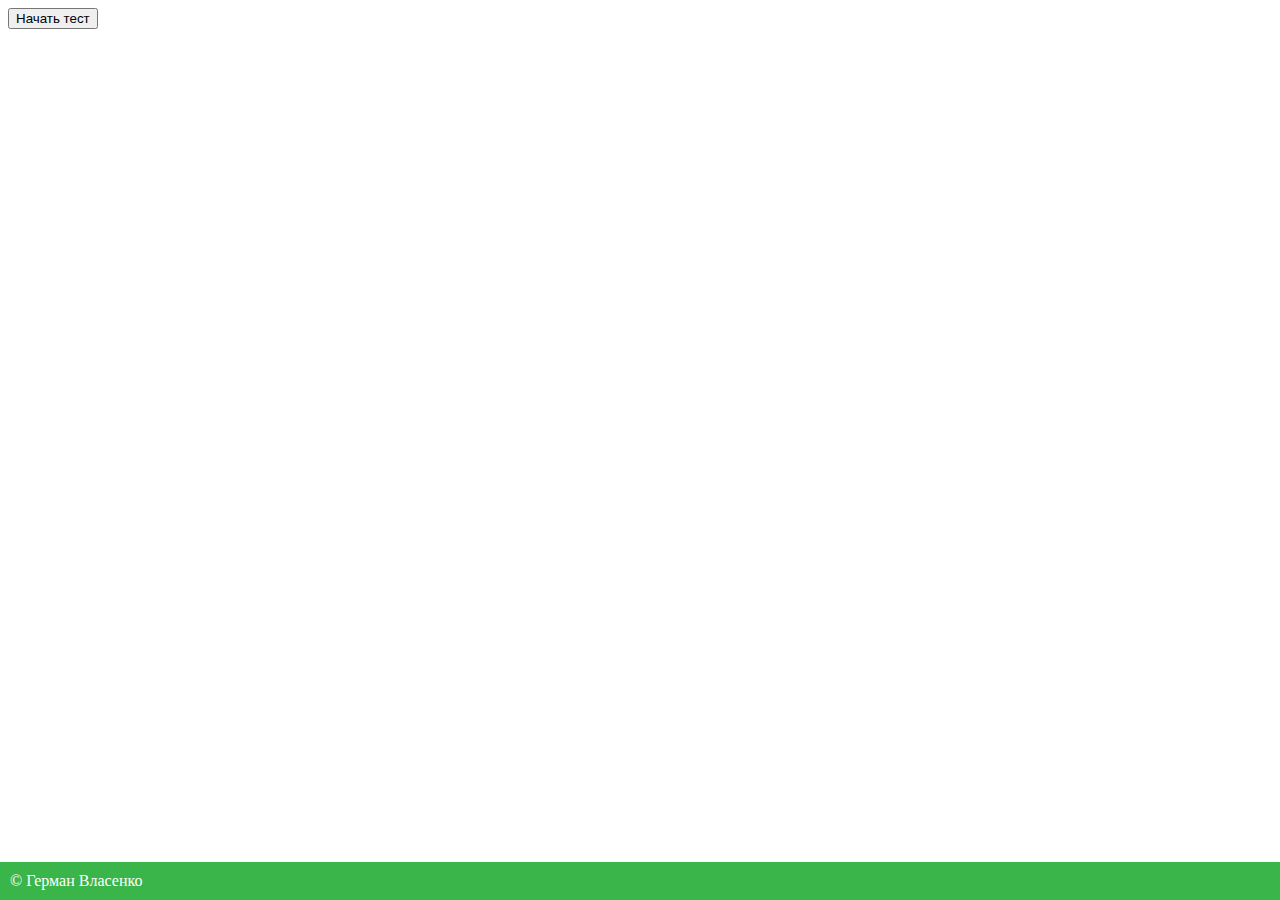
==== index.html @ 75686b92 "add text in cite" ====
<!DOCTYPE html>
<html lang="en">

<head>
    <meta charset="UTF-8">
    <title>Document</title>
    <link rel="stylesheet" href="script.css">
</head>
<body>
    <a href="task_1.html">
        <button> Начать тест </button>
    </a>
    <div class="footer"> &copy; Герман Власенко
        <br> </div>
</body>

</html>
---- script.css ----
.footer {
            position: fixed;
            /* Фиксированное положение */
            left: 0;
            bottom: 0;
            /* Левый нижний угол */
            padding: 10px;
            /* Поля вокруг текста */
            background: #39b54a;
            /* Цвет фона */
            color: #fff;
            /* Цвет текста */
            width: 100%;
            /* Ширина слоя */
        }

li {
    list-style-type: none;
}

.main_text {
    font-size: 20px;
    text-align: center;
}
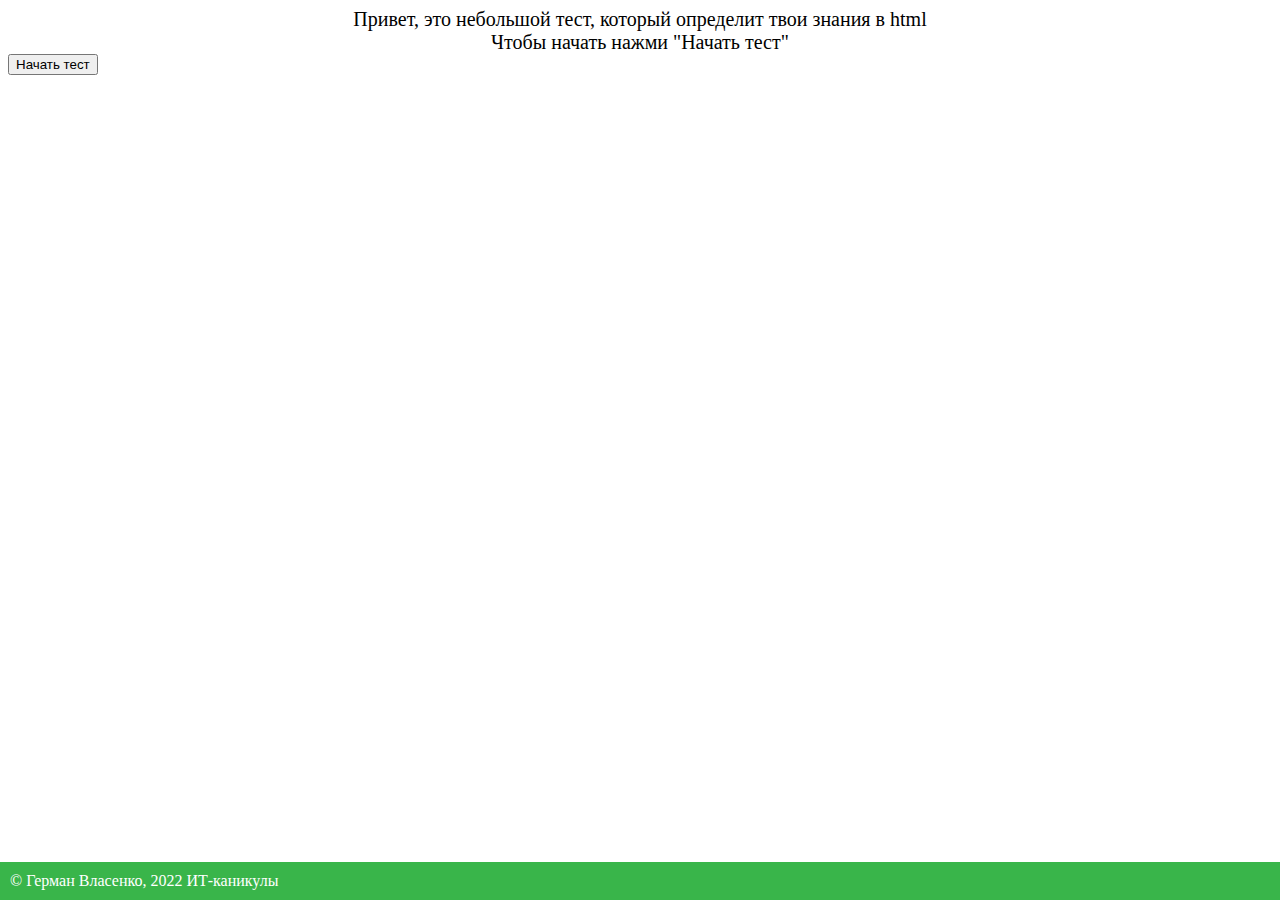
==== commit 7734486b: "update main text, add js file" ====
--- a/index.html
+++ b/index.html
@@ -3,15 +3,17 @@
 
 <head>
     <meta charset="UTF-8">
-    <title>Document</title>
-    <link rel="stylesheet" href="script.css">
+        <title>Test HTML</title>
+    <link rel="stylesheet" href="_style.css">
 </head>
 <body>
+   <div class="main_text"> Привет, это небольшой тест, который определит твои знания в html <br>
+   Чтобы начать нажми "Начать тест"
+    </div>
     <a href="task_1.html">
         <button> Начать тест </button>
     </a>
-    <div class="footer"> &copy; Герман Власенко
-        <br> </div>
+        <div class="footer"> &copy; Герман Власенко, 2022 ИТ-каникулы</div>
 </body>
 
 </html>--- a/_style.css
+++ b/_style.css
@@ -0,0 +1,25 @@
+.footer {
+            position: fixed;
+            /* Фиксированное положение */
+            left: 0;
+            bottom: 0;
+            /* Левый нижний угол */
+            padding: 10px;
+            /* Поля вокруг текста */
+            background: #39b54a;
+            /* Цвет фона */
+            color: #fff;
+            /* Цвет текста */
+            width: 100%;
+            /* Ширина слоя */
+        }
+
+li {
+    list-style-type: none;
+}
+
+.main_text {
+    font-size: 20px;
+    text-align: center;
+}
+
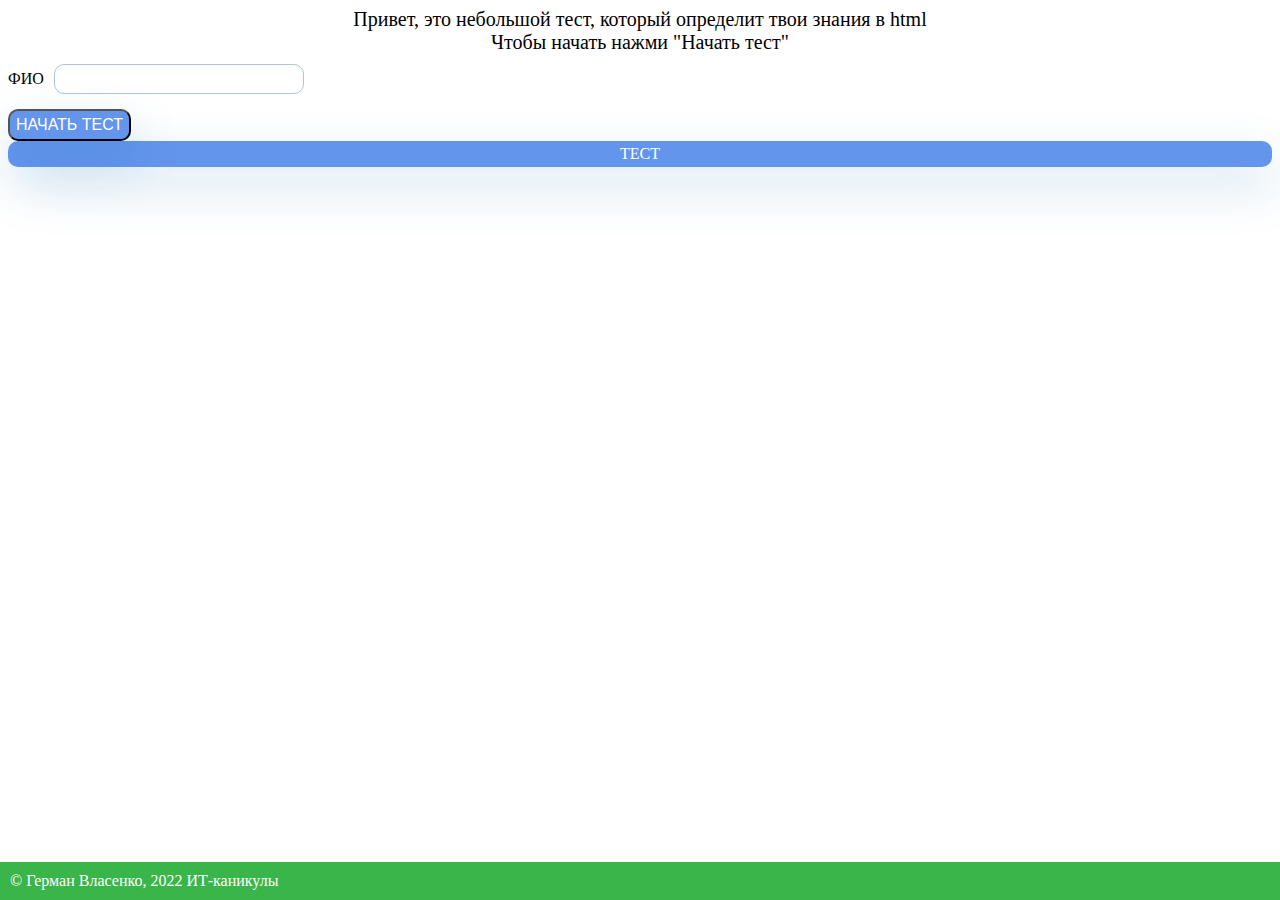
==== commit e6e63fd4: "1 part of js file" ====
--- a/index.html
+++ b/index.html
@@ -3,17 +3,23 @@
 
 <head>
     <meta charset="UTF-8">
-        <title>Test HTML</title>
+    <title>Test HTML</title>
     <link rel="stylesheet" href="_style.css">
 </head>
+
 <body>
-   <div class="main_text"> Привет, это небольшой тест, который определит твои знания в html <br>
-   Чтобы начать нажми "Начать тест"
+    <div class="main_text"> Привет, это небольшой тест, который определит твои знания в html <br>
+        Чтобы начать нажми "Начать тест"
     </div>
+    ФИО<input id='name' type="text"> <br>
     <a href="task_1.html">
         <button> Начать тест </button>
     </a>
-        <div class="footer"> &copy; Герман Власенко, 2022 ИТ-каникулы</div>
-</body>
+    <br>
+    <div class="button">
+        тест
+    </div>
+    <div class="footer"> &copy; Герман Власенко, 2022 ИТ-каникулы</div>
+    <script src='script.js'></script>
 
-</html>+</body></html>--- a/_style.css
+++ b/_style.css
@@ -23,3 +23,37 @@
     text-align: center;
 }
 
+input {
+    border: 1px solid #356EAD;
+    box-sizing: border-box;
+    border-radius: 10px;
+    opacity: 0.4;
+    width: 250px;
+    height: 30px;
+    margin: 10px 10px 15px 10px ;
+}
+
+.button {
+    background: cornflowerblue;
+    box-shadow: 5px 20px 50px rgba(16, 112, 177, 0.2);
+    border-radius: 10px;
+    font-weight: 500;
+    font-size: 16px;
+    line-height: 26px;
+    text-align: center;
+    color: #FFFFFF;
+    text-transform: uppercase;
+}
+
+button {
+    background: cornflowerblue;
+    box-shadow: 5px 20px 50px rgba(16, 112, 177, 0.2);
+    border-radius: 10px;
+    font-weight: 500;
+    font-size: 16px;
+    line-height: 26px;
+    text-align: center;
+    color: #FFFFFF;
+    text-transform: uppercase;
+}
+
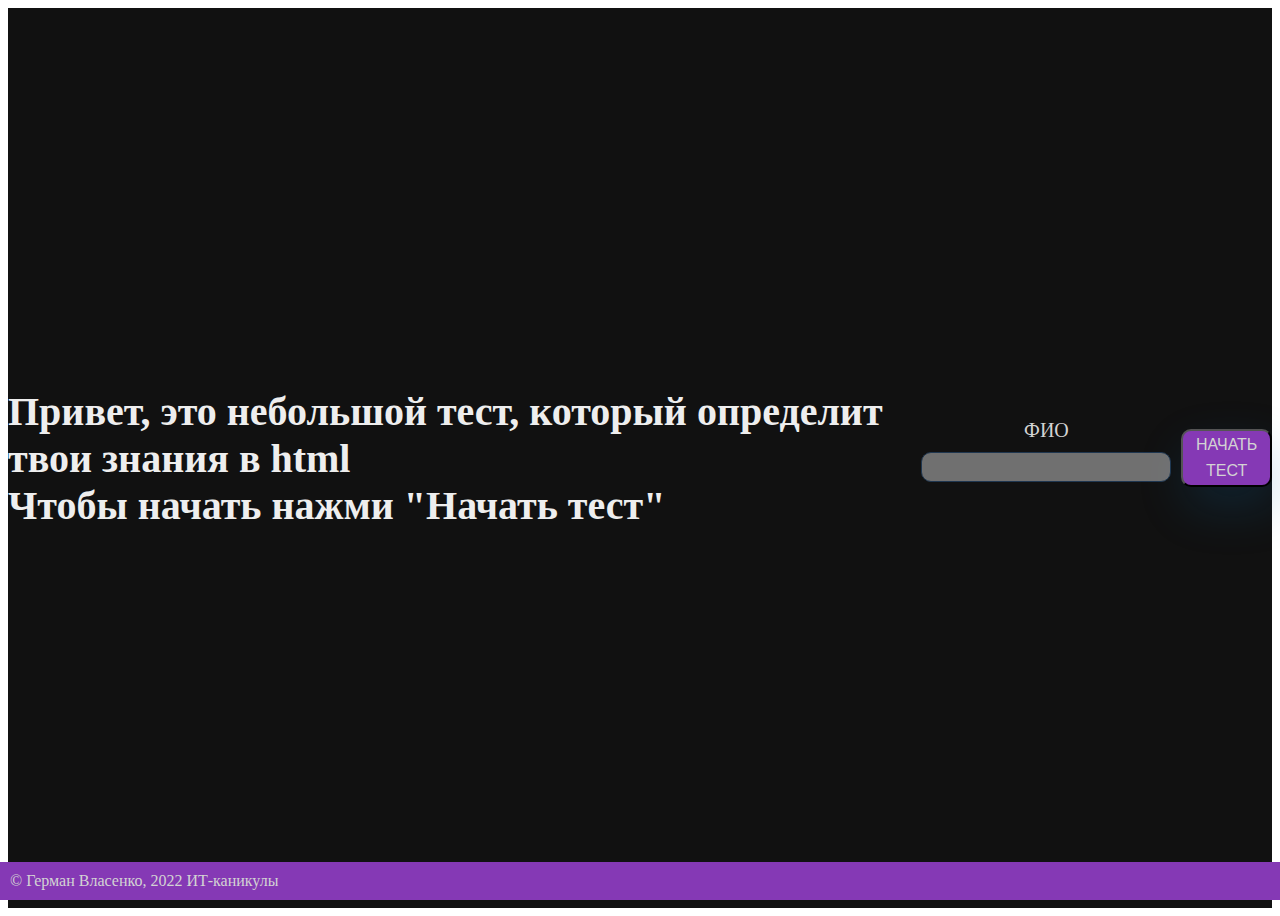
==== commit f4d6d5f6: "add new theame" ====
--- a/index.html
+++ b/index.html
@@ -5,20 +5,22 @@
     <meta charset="UTF-8">
     <title>Test HTML</title>
     <link rel="stylesheet" href="_style.css">
+    <link rel="stylesheet" href="background.css">
 </head>
 
 <body>
-    <div class="main_text"> Привет, это небольшой тест, который определит твои знания в html <br>
-        Чтобы начать нажми "Начать тест"
-    </div>
-    ФИО<input id='name' type="text"> <br>
-    <a href="task_1.html">
-        <button> Начать тест </button>
-    </a>
-    <br>
-    <div class="button">
-        тест
-    </div>
+    <article class="wrapper">
+        <h2 class="title">Привет, это небольшой тест, который определит твои знания в html <br>
+            Чтобы начать нажми "Начать тест"</h2>
+
+        <div class="main_text">ФИО<input id='name' type="text"> </div>
+        <a href="" id='_link'>
+            <button>
+                Начать тест
+            </button>
+        </a>
+        <br>
+    </article>
     <div class="footer"> &copy; Герман Власенко, 2022 ИТ-каникулы</div>
     <script src='script.js'></script>
 
--- a/_style.css
+++ b/_style.css
@@ -6,9 +6,9 @@
             /* Левый нижний угол */
             padding: 10px;
             /* Поля вокруг текста */
-            background: #39b54a;
+            background: #8539b5;
             /* Цвет фона */
-            color: #fff;
+            color: lightgray;
             /* Цвет текста */
             width: 100%;
             /* Ширина слоя */
@@ -21,6 +21,7 @@
 .main_text {
     font-size: 20px;
     text-align: center;
+    color: lightgray;
 }
 
 input {
@@ -33,27 +34,16 @@
     margin: 10px 10px 15px 10px ;
 }
 
-.button {
-    background: cornflowerblue;
+button {
+    background: #8539b5;
     box-shadow: 5px 20px 50px rgba(16, 112, 177, 0.2);
     border-radius: 10px;
     font-weight: 500;
     font-size: 16px;
     line-height: 26px;
     text-align: center;
-    color: #FFFFFF;
+    color: lightgray;
     text-transform: uppercase;
+    
 }
 
-button {
-    background: cornflowerblue;
-    box-shadow: 5px 20px 50px rgba(16, 112, 177, 0.2);
-    border-radius: 10px;
-    font-weight: 500;
-    font-size: 16px;
-    line-height: 26px;
-    text-align: center;
-    color: #FFFFFF;
-    text-transform: uppercase;
-}
-
--- a/background.css
+++ b/background.css
@@ -0,0 +1,44 @@
+@import url('https://fonts.googleapis.com/css?family=Lobster&display=swap') repeat scroll 0 0 rgba(0, 0, 0 , 0);
+
+body {
+  background: #fff;
+}
+
+.title {
+  font-size: 2.5rem;
+  font-family: 'Lobster', cursive;
+}
+
+.wrapper {
+  animation: scroll 70s linear infinite;
+/*  background: url("https://images.unsplash.com/photo-1465146633011-14f8e0781093?ixlib=rb-1.2.1&ixid=eyJhcHBfaWQiOjEyMDd9&auto=format&fit=crop&w=3450&q=80"), #111111;*/
+  background: url("https://st.depositphotos.com/2073903/4199/v/450/depositphotos_41999377-stock-illustration-night-sky-with-stars-seamless.jpg"), #111111;
+  color: #eee;
+  height: 100vh;
+  min-width: 360px;
+  width: 100%;
+  display: flex;
+  justify-content: center;
+  align-items: center;
+  perspective: 1000px;
+  perspective-origin: 50% 50%;
+  
+}
+
+@keyframes scroll {
+   100%{
+    background-position:0px -3000px;
+  }
+}
+
+@media (prefers-reduced-motion) {
+  .wrapper {
+    animation: scroll 200s linear infinite;
+  }
+}
+
+@media (min-width: 670px) {
+  .title {
+    font-size: 2.5rem;
+  }
+}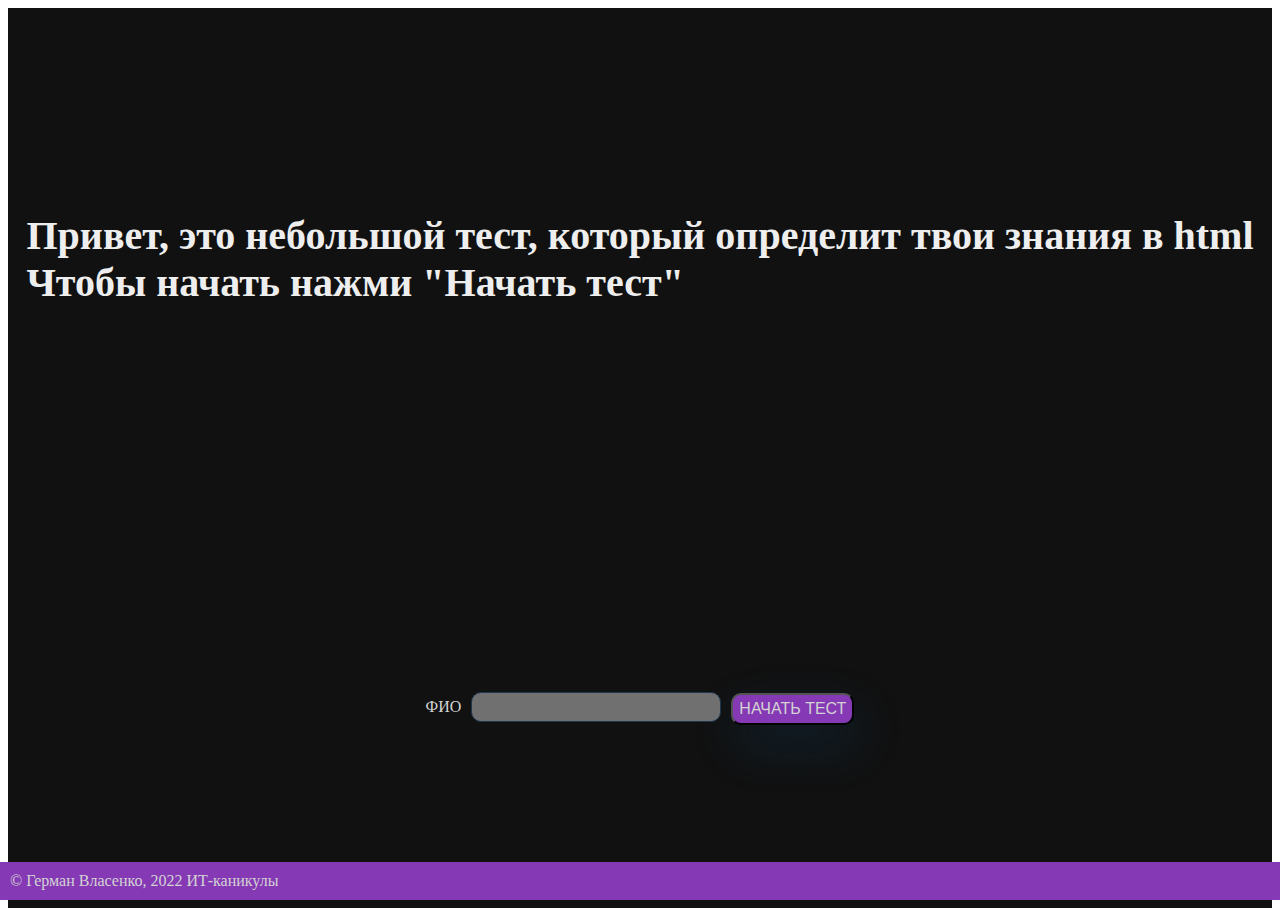
==== commit 7f3cc558: "update footer, make display flexible" ====
--- a/index.html
+++ b/index.html
@@ -14,14 +14,14 @@
             Чтобы начать нажми "Начать тест"</h2>
 
         <div class="main_text">ФИО<input id='name' type="text"> </div>
-        <a href="" id='_link'>
+        <a href="task_1.html" id='_link'>
             <button>
                 Начать тест
             </button>
         </a>
         <br>
-    </article>
+        </article>
+
     <div class="footer"> &copy; Герман Власенко, 2022 ИТ-каникулы</div>
     <script src='script.js'></script>
-
 </body></html>--- a/_style.css
+++ b/_style.css
@@ -19,7 +19,7 @@
 }
 
 .main_text {
-    font-size: 20px;
+    font-size: 1rem;
     text-align: center;
     color: lightgray;
 }
--- a/background.css
+++ b/background.css
@@ -22,7 +22,8 @@
   align-items: center;
   perspective: 1000px;
   perspective-origin: 50% 50%;
-  
+  display: flex;
+  flex-wrap: wrap;
 }
 
 @keyframes scroll {
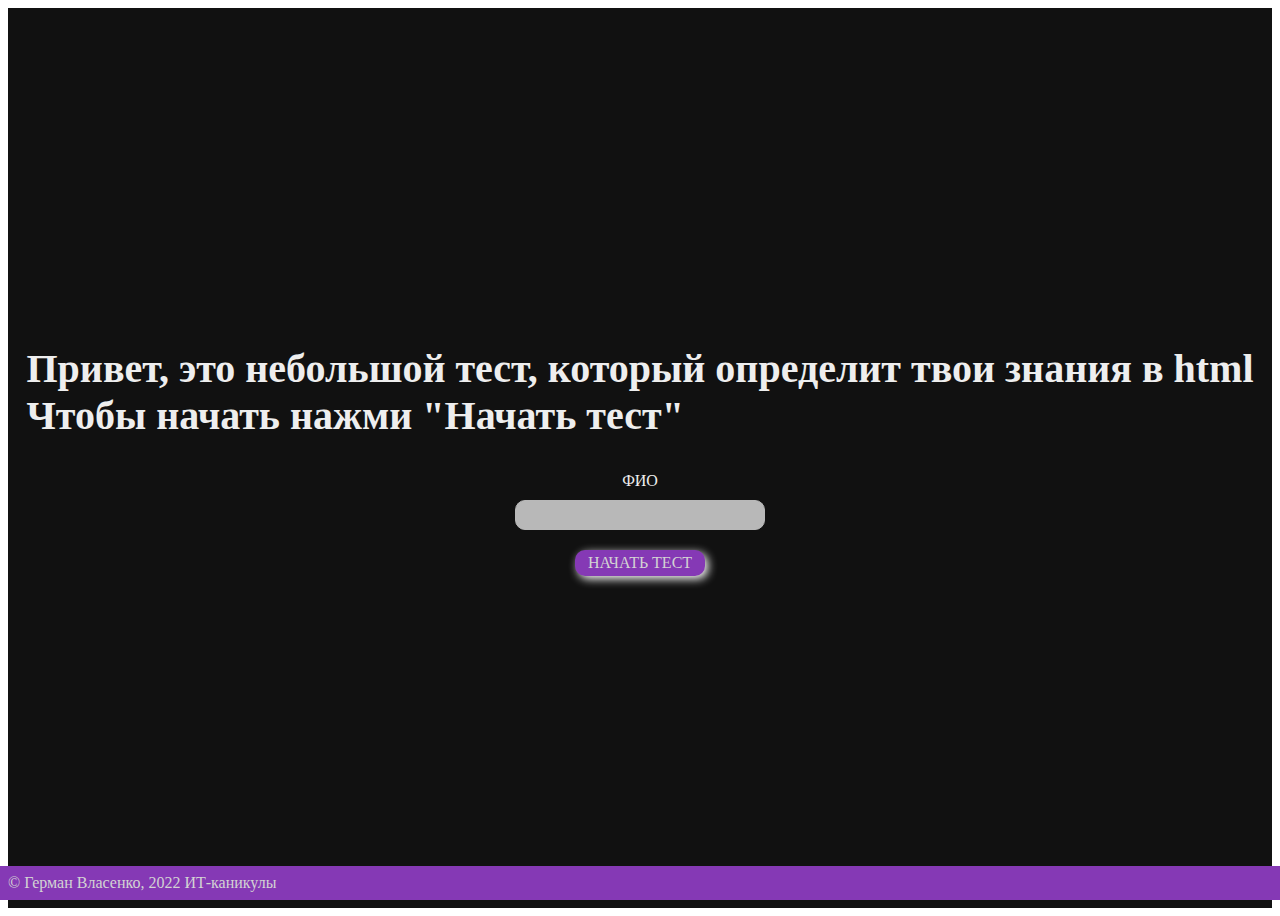
==== commit bfaf0978: "change button, style of button, location elements; add opportunity move between sites; save right an" ====
--- a/index.html
+++ b/index.html
@@ -2,26 +2,21 @@
 <html lang="en">
 
 <head>
-    <meta charset="UTF-8">
-    <title>Test HTML</title>
-    <link rel="stylesheet" href="_style.css">
-    <link rel="stylesheet" href="background.css">
-</head>
+  <meta charset="UTF-8">
+  <title>Test HTML</title>
+  <link rel="stylesheet" href="_style.css">
+  <link rel="stylesheet" href="background.css"> </head>
 
 <body>
-    <article class="wrapper">
-        <h2 class="title">Привет, это небольшой тест, который определит твои знания в html <br>
+  <article class="wrapper">
+    <h2 class="title">Привет, это небольшой тест, который определит твои знания в html <br>
             Чтобы начать нажми "Начать тест"</h2>
+    <div class="main_text">ФИО</div>
+    <input id='name' type="text">
+    <div class='button'> Начать тест </div>
+    <br> </article>
+  <div class="footer"> &copy; Герман Власенко, 2022 ИТ-каникулы</div>
+  <script src='script.js'></script>
+</body>
 
-        <div class="main_text">ФИО<input id='name' type="text"> </div>
-        <a href="task_1.html" id='_link'>
-            <button>
-                Начать тест
-            </button>
-        </a>
-        <br>
-        </article>
-
-    <div class="footer"> &copy; Герман Власенко, 2022 ИТ-каникулы</div>
-    <script src='script.js'></script>
-</body></html>+</html>--- a/_style.css
+++ b/_style.css
@@ -1,49 +1,55 @@
 .footer {
-            position: fixed;
-            /* Фиксированное положение */
-            left: 0;
-            bottom: 0;
-            /* Левый нижний угол */
-            padding: 10px;
-            /* Поля вокруг текста */
-            background: #8539b5;
-            /* Цвет фона */
-            color: lightgray;
-            /* Цвет текста */
-            width: 100%;
-            /* Ширина слоя */
-        }
+  font-family: 'Lobster', cursive;
+  position: fixed;
+  left: 0;
+  bottom: 0;
+  padding: 8px;
+  background: #8539b5;
+  color: lightgray;
+  width: 100%;
+}
 
 li {
-    list-style-type: none;
+  list-style-type: none;
+  display: flex;
+  flex-direction: row
 }
 
-.main_text {
-    font-size: 1rem;
-    text-align: center;
-    color: lightgray;
+.choice {
+  font-family: 'Lobster', cursive;
+  font-size: 20px;
+  text-align: center;
+  color: lightgray;
+  margin: 10px;
 }
 
-input {
-    border: 1px solid #356EAD;
-    box-sizing: border-box;
-    border-radius: 10px;
-    opacity: 0.4;
-    width: 250px;
-    height: 30px;
-    margin: 10px 10px 15px 10px ;
+input[type='text'] {
+  border: 1px solid white;
+  box-sizing: border-box;
+  border-radius: 10px;
+  opacity: 70%;
+  width: 250px;
+  height: 30px;
+  margin: 10px;
+  font-family: 'Lobster', cursive;
 }
 
-button {
-    background: #8539b5;
-    box-shadow: 5px 20px 50px rgba(16, 112, 177, 0.2);
-    border-radius: 10px;
-    font-weight: 500;
-    font-size: 16px;
-    line-height: 26px;
-    text-align: center;
-    color: lightgray;
-    text-transform: uppercase;
-    
+input[type='checkbox'] {
+  opacity: 70%;
+  width: 20px;
+  height: 20px;
+  margin: 10px;
 }
 
+.button {
+  background: #8539b5;
+  box-shadow: 3px 3px 10px white;
+  border-radius: 10px;
+  line-height: 26px;
+  text-align: center;
+  color: lightgray;
+  text-transform: uppercase;
+  width: 130px;
+  margin: 10px;
+  font-family: 'Lobster', cursive;
+}--- a/background.css
+++ b/background.css
@@ -1,8 +1,9 @@
-@import url('https://fonts.googleapis.com/css?family=Lobster&display=swap') repeat scroll 0 0 rgba(0, 0, 0 , 0);
+/*@import url('https://fonts.googleapis.com/css?family=Lobster&display=swap') repeat scroll 0 0 rgba(0, 0, 0 , 0);*/
 
-body {
+
+/*body {
   background: #fff;
-}
+}*/
 
 .title {
   font-size: 2.5rem;
@@ -11,35 +12,40 @@
 
 .wrapper {
   animation: scroll 70s linear infinite;
-/*  background: url("https://images.unsplash.com/photo-1465146633011-14f8e0781093?ixlib=rb-1.2.1&ixid=eyJhcHBfaWQiOjEyMDd9&auto=format&fit=crop&w=3450&q=80"), #111111;*/
+  /*  background: url("https://images.unsplash.com/photo-1465146633011-14f8e0781093?ixlib=rb-1.2.1&ixid=eyJhcHBfaWQiOjEyMDd9&auto=format&fit=crop&w=3450&q=80"), #111111;*/
   background: url("https://st.depositphotos.com/2073903/4199/v/450/depositphotos_41999377-stock-illustration-night-sky-with-stars-seamless.jpg"), #111111;
   color: #eee;
   height: 100vh;
-  min-width: 360px;
+  /*  min-width: 360px;*/
   width: 100%;
   display: flex;
   justify-content: center;
   align-items: center;
-  perspective: 1000px;
-  perspective-origin: 50% 50%;
-  display: flex;
-  flex-wrap: wrap;
+  /*  perspective: 1000px;*/
+  /*  perspective-origin: 50% 50%;*/
+  flex-direction: column;
+  
 }
 
 @keyframes scroll {
-   100%{
-    background-position:0px -3000px;
+  100% {
+    background-position: 0px -1250px;
   }
 }
 
+
+/*
 @media (prefers-reduced-motion) {
   .wrapper {
     animation: scroll 200s linear infinite;
   }
 }
+*/
 
+
+/*
 @media (min-width: 670px) {
   .title {
     font-size: 2.5rem;
   }
-}+}*/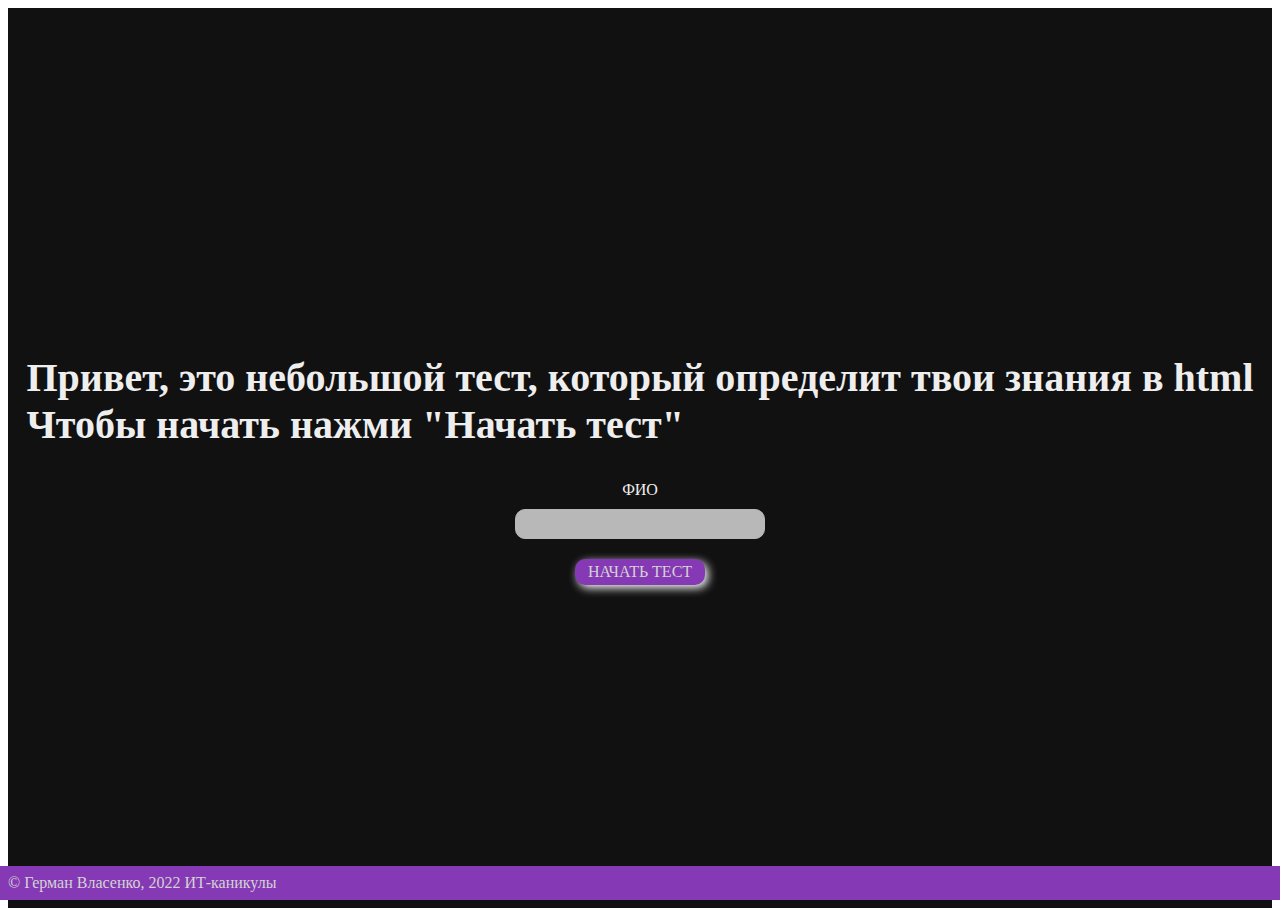
==== commit e44ab6df: "percentage of correct answers is showed on page_result.html" ====
--- a/index.html
+++ b/index.html
@@ -14,7 +14,7 @@
     <div class="main_text">ФИО</div>
     <input id='name' type="text">
     <div class='button'> Начать тест </div>
-    <br> </article>
+    </article>
   <div class="footer"> &copy; Герман Власенко, 2022 ИТ-каникулы</div>
   <script src='script.js'></script>
 </body>
--- a/_style.css
+++ b/_style.css
@@ -7,6 +7,13 @@
   background: #8539b5;
   color: lightgray;
   width: 100%;
+}
+
+.title {
+  font-size: 2.5rem;
+  font-family: 'Lobster', cursive;
+  display: flex;
+  flex-direction: row
 }
 
 li {
--- a/background.css
+++ b/background.css
@@ -5,10 +5,7 @@
   background: #fff;
 }*/
 
-.title {
-  font-size: 2.5rem;
-  font-family: 'Lobster', cursive;
-}
+
 
 .wrapper {
   animation: scroll 70s linear infinite;
